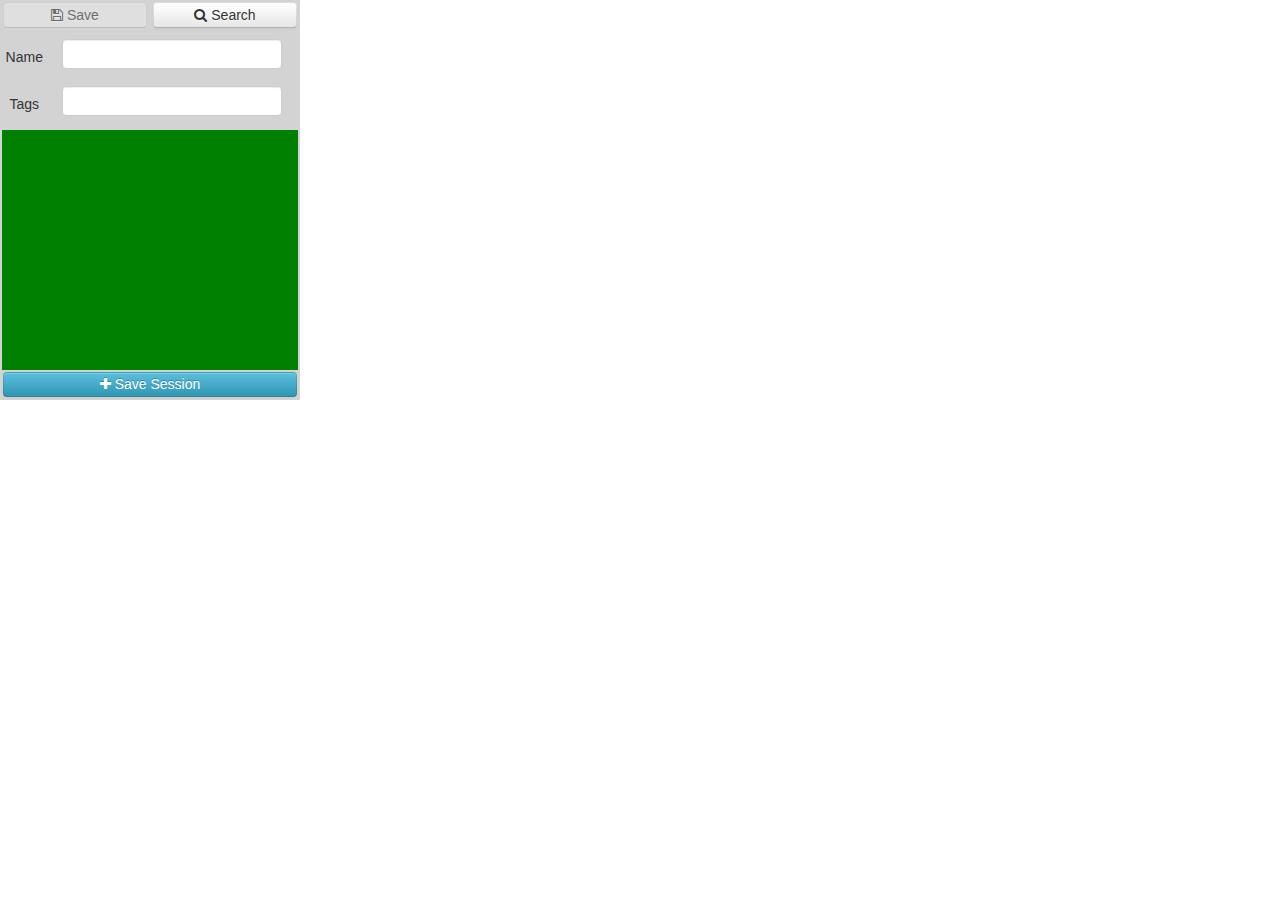
==== index.html @ 89280a74 "Added initial files" ====
<!DOCTYPE html>
<html lang="en">
	<head>
		<title>TabKeep</title>
		
		<!-- CSS -->
			<link rel="stylesheet" type="text/css" href="lib/css/bootstrap.css"/>
			<link rel="stylesheet" href="lib/css/font-awesome-4.0.0/css/font-awesome.min.css">
			<link rel="stylesheet" type="text/css" href="style/css/index.css"/>
		<!-- END CSS -->

		<!-- JAVASCRIPT -->
			<script type="text/javascript" src="lib/js/jquery.js"></script>

			<!-- Angular -->
	    	<script type="text/javascript" src="lib/js/angular/angular.min.js"></script>
	    	<script type="text/javascript" src="lib/js/ui-bootstrap-tpls-0.3.0.min.js"></script>
			<!-- End Angular -->

			<script type="text/javascript" src="style/js/index.js"></script>
		<!-- END JAVASCRIPT -->
		
		<meta name="viewport" content="width=device-width, initial-scale=1.0">
	</head>
	<body ng-app="MyApp">
		<div ng-view></div>
	</body>
</html>
---- style/css/index.css ----
/*�Gabriel Gheorghian*/

body,button{
    margin:0;
    padding:0;
}

td {
    text-align: center;
    vertical-align: middle;
}

header{
	position:absolute;
	top:0px;
	width:100%;
	height:30px;
}

footer{
	position:absolute;
	bottom:0px;
	width:100%;
	height:30px;
}

#all{
	position:absolute;
	width:300px;
	max-height:400px;
	min-height:400px;
	overflow-x: hidden;
	overflow-y:auto;
	background-color: lightgray;
}


/* * * * * * * * * * * * * * * *
 * * * * * * * * * * * * * * * *
 *			Save Tab
 * * * * * * * * * * * * * * * *
 * * * * * * * * * * * * * * * */
#sa_content{
	position:absolute;
	width:100%;
	top:30px;
    height: -webkit-calc(100% - 60px);
}

#sa_info{
	float:left;
	height:70px;
	margin:3px 2px 0px 2px;
	width:-webkit-calc(100% - 4px);
}

#sa_saveTabs{
	float:left;
	margin:3px 2px 0px 2px;
	width:-webkit-calc(100% - 4px);
	height:240px;
	overflow: auto;
	background-color: green;
}


#sa_saveBtn{
	line-height: 15px;
	margin: 2px 3px 2px;
	width:-webkit-calc(100% - 6px);
}


/* * * * * * * * * * * * * * * *
 * * * * * * * * * * * * * * * *
 *			Search Tab
 * * * * * * * * * * * * * * * *
 * * * * * * * * * * * * * * * */
#se_content{
	position:absolute;
	top:30px;
	width:100%;
    height: -webkit-calc(100% - 60px);/* WebKit */
}


/* * * * * * * * * * * * * * * *
 * * * * * * * * * * * * * * * *
 *			Classes
 * * * * * * * * * * * * * * * *
 * * * * * * * * * * * * * * * */


.tabBtn{
	float:left;
	margin: 2px 3px 2px;
	width:-webkit-calc(50% - 6px);
	height:-webkit-calc(100% - 4px);
	line-height:15px;
}

.tabBtn:first{
	margin-right:0px;
	width:-webkit-calc(50% - 3px);
}

.sa_info_input{
	margin-top:5px;
}
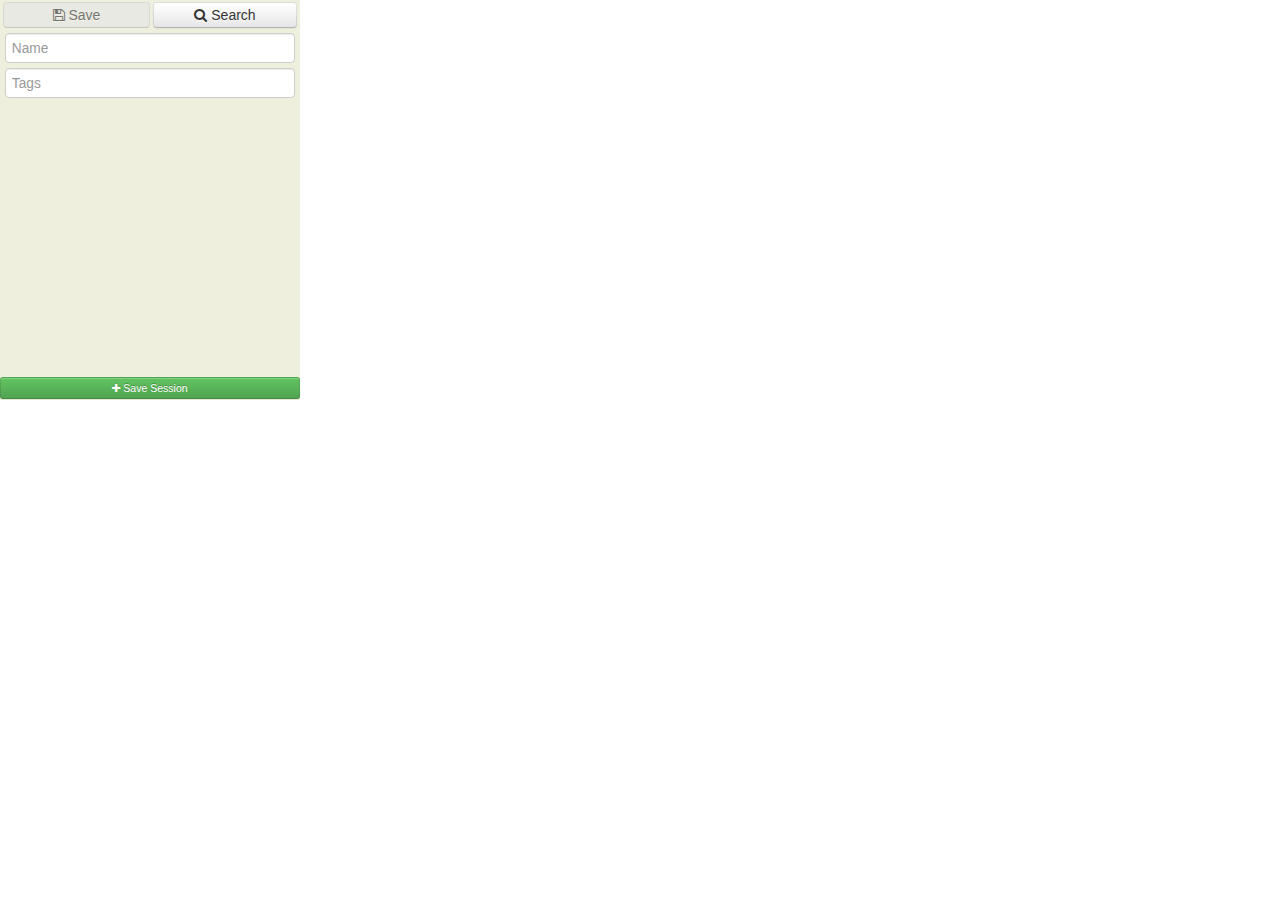
==== commit 58dd056a: "Changed to 2.0" ====
--- a/index.html
+++ b/index.html
@@ -14,7 +14,7 @@
 
 			<!-- Angular -->
 	    	<script type="text/javascript" src="lib/js/angular/angular.min.js"></script>
-	    	<script type="text/javascript" src="lib/js/ui-bootstrap-tpls-0.3.0.min.js"></script>
+	    	<script type="text/javascript" src="lib/js/ui-bootstrap-tpls-0.10.0.min.js"></script>
 			<!-- End Angular -->
 
 			<script type="text/javascript" src="style/js/index.js"></script>
--- a/style/css/index.css
+++ b/style/css/index.css
@@ -1,37 +1,57 @@
 /*�Gabriel Gheorghian*/
 
+/*
+Color Scheme...vushkyvush
+http://www.colorcombos.com/color-schemes/117/ColorCombo117.html
+*/
+
 body,button{
-    margin:0;
-    padding:0;
+	margin:0;
+	padding:0;
 }
 
 td {
-    text-align: center;
-    vertical-align: middle;
+	text-align: center;
+	vertical-align: middle;
+}
+
+ul {
+	margin:0px;
+	list-style-type: none;
+}
+
+li {
+	margin:0px;
 }
 
 header{
-	position:absolute;
-	top:0px;
+	float:left;
 	width:100%;
 	height:30px;
 }
 
 footer{
-	position:absolute;
-	bottom:0px;
-	width:100%;
-	height:30px;
+	float:left;
+	width:100%;
+	height:22px;
+}
+
+button{
+	margin:0px;
 }
 
 #all{
-	position:absolute;
 	width:300px;
-	max-height:400px;
-	min-height:400px;
+	height:400px;
 	overflow-x: hidden;
 	overflow-y:auto;
-	background-color: lightgray;
+	background-color: #EFEFDE;
+}
+
+#content{
+	float:left;
+	width:100%;
+	height: -webkit-calc(100% - 53px);
 }
 
 
@@ -40,13 +60,6 @@
  *			Save Tab
  * * * * * * * * * * * * * * * *
  * * * * * * * * * * * * * * * */
-#sa_content{
-	position:absolute;
-	width:100%;
-	top:30px;
-    height: -webkit-calc(100% - 60px);
-}
-
 #sa_info{
 	float:left;
 	height:70px;
@@ -58,16 +71,14 @@
 	float:left;
 	margin:3px 2px 0px 2px;
 	width:-webkit-calc(100% - 4px);
-	height:240px;
+	height:270px;
 	overflow: auto;
-	background-color: green;
 }
 
 
 #sa_saveBtn{
-	line-height: 15px;
-	margin: 2px 3px 2px;
-	width:-webkit-calc(100% - 6px);
+	float:left;
+	width:100%;
 }
 
 
@@ -76,11 +87,57 @@
  *			Search Tab
  * * * * * * * * * * * * * * * *
  * * * * * * * * * * * * * * * */
-#se_content{
-	position:absolute;
-	top:30px;
-	width:100%;
-    height: -webkit-calc(100% - 60px);/* WebKit */
+
+#se_searchBar{
+	position:relative;
+	float:left;
+	margin: 2px 6px 2px;
+	width:-webkit-calc(100% - 12px);
+	height:30px;
+}
+
+#search{
+	width:-webkit-calc(100% - 36px);
+	padding-right: 30px;
+}
+
+#se_keepTabsSection{
+	float:left;
+	margin:3px 2px 0px 2px;
+	width:-webkit-calc(100% - 4px);
+	height:305px;
+	overflow: auto;
+}
+
+#search_icon{
+	position: absolute;
+	top:-3px;
+	right: 0px;
+	padding: 10px 12px;
+	pointer-events: none;
+}
+
+ #se_prev, #se_next{
+ 	float:left;
+ 	width:50px;
+ 	height:100%;
+ }
+
+#se_pagination{
+	float:left;
+	width:-webkit-calc(100% - 100px);
+	height:100%;
+}
+
+#se_pagination li{
+	display:inline-block;
+	float:left;
+	height: 100%;
+	width:25px;
+}
+
+#se_pagination li button{
+	width:100%;
 }
 
 
@@ -99,11 +156,86 @@
 	line-height:15px;
 }
 
-.tabBtn:first{
+.tabBtn:first-child{
 	margin-right:0px;
 	width:-webkit-calc(50% - 3px);
 }
 
 .sa_info_input{
-	margin-top:5px;
-}
+	width:-webkit-calc(100% - 14px);
+	margin:0px;
+			transform: scaleX(0.98);
+	-webkit-transform: scaleX(0.98);
+}
+
+.sa_tab, .se_item{
+	font-size:94%;
+	width:-webkit-calc(100% - 10px);
+	margin:5px;
+	cursor:pointer;
+	transform: scale(0.93,0.93);
+	-webkit-transform: scale(0.93,0.93);
+	transition: all 1s;
+	-webkit-transition: all 1s;
+}
+
+.se_item{
+	font-size:100%;
+}
+
+.sa_tab:hover, .se_item:hover{
+	background-color: #CEDFCE;
+}
+
+
+.sa_selected{
+	transition: all 1s;
+	-webkit-transition: all 1s;
+	transform: scale(1,1);
+	-webkit-transform: scale(1,1);
+}
+
+.sa_tab_title, .se_title{
+	margin:2px;
+	text-overflow:ellipsis;
+	white-space: nowrap;
+	overflow: hidden;
+	width:-webkit-calc(100% - 34px);
+}
+
+.sa_tab_url, .se_tags{
+	font-size: 85%;
+	margin:2px;
+	text-overflow:ellipsis;
+	white-space: nowrap;
+	overflow: hidden;
+	width:-webkit-calc(100% - 34px);
+}
+
+.greenColor{
+	color: white;
+	color: darkgreen;
+}
+
+
+div::-webkit-scrollbar{
+	width: 9px;
+	height:9px;
+}
+
+div::-webkit-scrollbar-track{
+	background-color: #EFEFDE;
+	border-radius:8px;
+}
+ 
+div::-webkit-scrollbar-thumb{
+	background-color: #BDCFBD;
+	border-radius:8px;
+}
+
+button:focus, .btn:focus{
+	border-color: none;
+	box-shadow: none;
+	-webkit-box-shadow: none;
+	outline: 0 none;
+}
